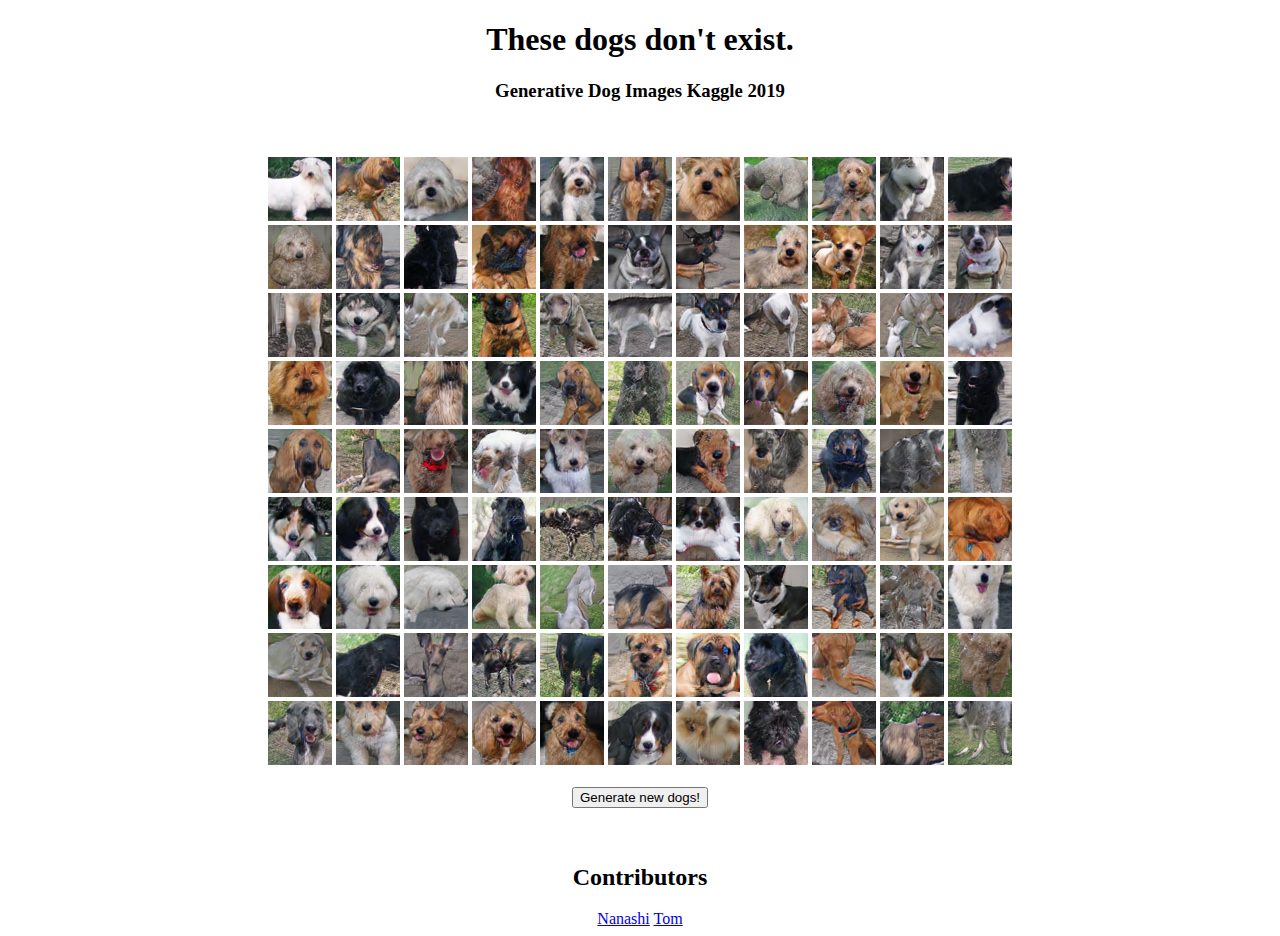
==== index.html @ 9d2fecf8 "fake dogs v0" ====
<!doctype html>

<html>

  <head>
    <title>FakeDogs</title>
  </head>

  <body>
    <center>
    <h1>These dogs don't exist.</h1>
    <h3>Generative Dog Images Kaggle 2019</h3>
    <br><br>
    <div class="row"> 
      <div class="column">
        <img src="images/image_00000.png">
        <img src="images/image_00001.png">
        <img src="images/image_00002.png">
        <img src="images/image_00003.png">
        <img src="images/image_00004.png">
        <img src="images/image_00005.png">
        <img src="images/image_00006.png">
        <img src="images/image_00007.png">
        <img src="images/image_00008.png">
        <img src="images/image_00009.png">
        <img src="images/image_00010.png">
      </div>
      <div class="column">
        <img src="images/image_00011.png">
        <img src="images/image_00012.png">
        <img src="images/image_00013.png">
        <img src="images/image_00014.png">
        <img src="images/image_00015.png">
        <img src="images/image_00016.png">
        <img src="images/image_00017.png">
        <img src="images/image_00018.png">
        <img src="images/image_00019.png">
        <img src="images/image_00020.png">
        <img src="images/image_00021.png">
      </div> 
      <div class="column">
        <img src="images/image_00022.png">
        <img src="images/image_00023.png">
        <img src="images/image_00024.png">
        <img src="images/image_00025.png">
        <img src="images/image_00026.png">
        <img src="images/image_00027.png">
        <img src="images/image_00028.png">
        <img src="images/image_00029.png">
        <img src="images/image_00030.png">
        <img src="images/image_00031.png">
        <img src="images/image_00032.png">
      </div>
      <div class="column">
        <img src="images/image_00033.png">
        <img src="images/image_00034.png">
        <img src="images/image_00035.png">
        <img src="images/image_00036.png">
        <img src="images/image_00037.png">
        <img src="images/image_00038.png">
        <img src="images/image_00039.png">
        <img src="images/image_00040.png">
        <img src="images/image_00041.png">
        <img src="images/image_00042.png">
        <img src="images/image_00043.png">
      </div>
      <div class="column">
        <img src="images/image_00044.png">
        <img src="images/image_00045.png">
        <img src="images/image_00046.png">
        <img src="images/image_00047.png">
        <img src="images/image_00048.png">
        <img src="images/image_00049.png">
        <img src="images/image_00050.png">
        <img src="images/image_00051.png">
        <img src="images/image_00052.png">
        <img src="images/image_00053.png">
        <img src="images/image_00054.png">
      </div>
      <div class="column">
        <img src="images/image_00055.png">
        <img src="images/image_00056.png">
        <img src="images/image_00057.png">
        <img src="images/image_00058.png">
        <img src="images/image_00059.png">
        <img src="images/image_00060.png">
        <img src="images/image_00061.png">
        <img src="images/image_00062.png">
        <img src="images/image_00063.png">
        <img src="images/image_00064.png">
        <img src="images/image_00065.png">
      </div>
      <div class="column">
        <img src="images/image_00068.png">
        <img src="images/image_00069.png">
        <img src="images/image_00070.png">
        <img src="images/image_00071.png">
        <img src="images/image_00072.png">
        <img src="images/image_00073.png">
        <img src="images/image_00074.png">
        <img src="images/image_00075.png">
        <img src="images/image_00076.png">
        <img src="images/image_00077.png">
        <img src="images/image_00078.png">
      </div>
      <div class="column">
        <img src="images/image_00079.png">
        <img src="images/image_00080.png">
        <img src="images/image_00081.png">
        <img src="images/image_00082.png">
        <img src="images/image_00083.png">
        <img src="images/image_00084.png">
        <img src="images/image_00085.png">
        <img src="images/image_00086.png">
        <img src="images/image_00087.png">
        <img src="images/image_00088.png">
        <img src="images/image_00089.png">
      </div>
      <div class="column">
        <img src="images/image_00090.png">
        <img src="images/image_00091.png">
        <img src="images/image_00092.png">
        <img src="images/image_00093.png">
        <img src="images/image_00094.png">
        <img src="images/image_00095.png">
        <img src="images/image_00096.png">
        <img src="images/image_00097.png">
        <img src="images/image_00098.png">
        <img src="images/image_00099.png">
        <img src="images/image_00066.png">
      </div>
    </div>
    <br>
    <button type="button">Generate new dogs!</button>
    <br><br><br>
    <h2>Contributors</h2>
    <a href="https://www.kaggle.com/jesucristo">Nanashi</a>
    <a href="https://www.kaggle.com/tikutiku">Tom</a>

  </center>
  </body>
</html>
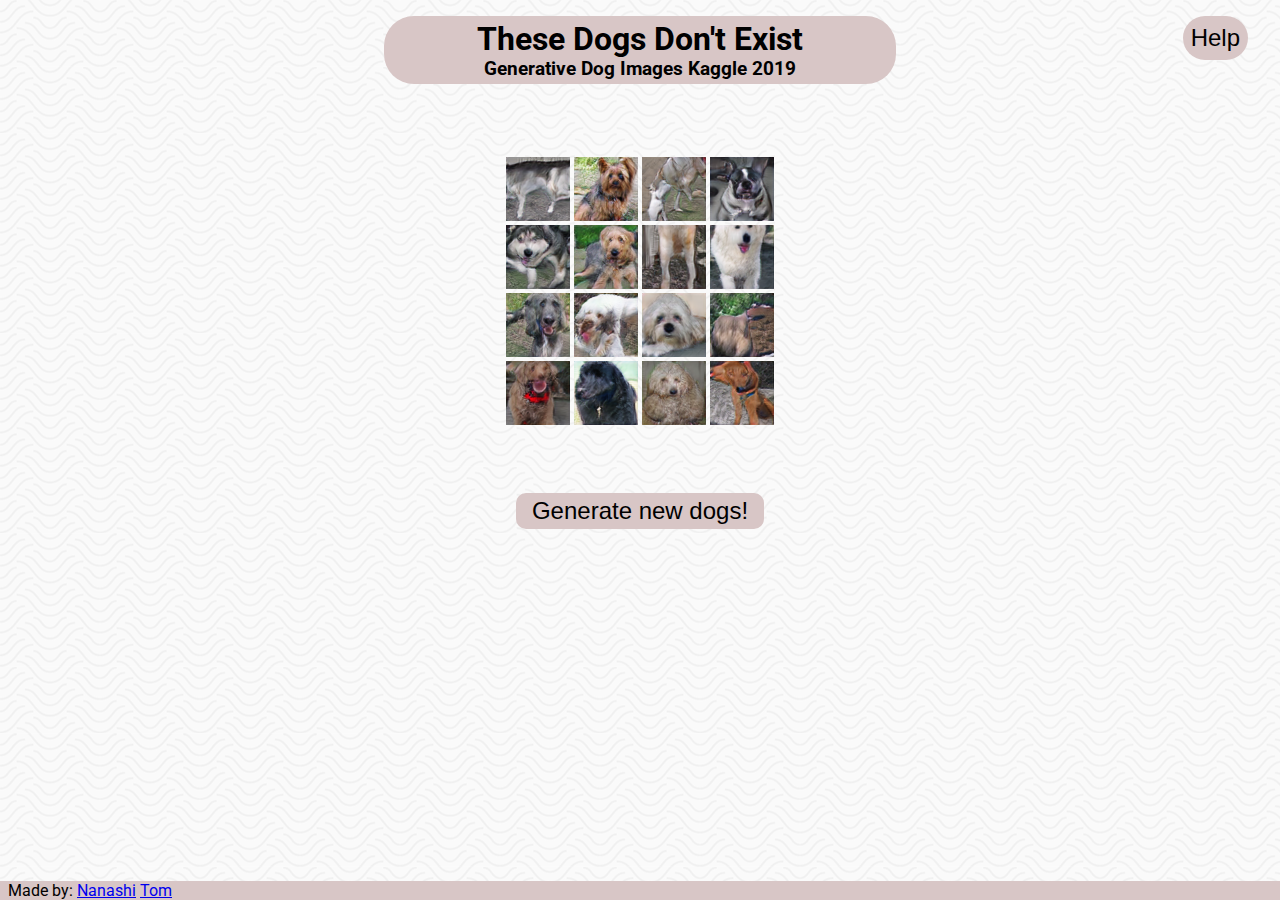
==== commit 62755a5e: "Merge pull request #1 from fernando2393/master" ====
--- a/index.html
+++ b/index.html
@@ -1,145 +1,83 @@
 
-<!doctype html>
+<!DOCTYPE html>
+
+<!-- Designed by Fernando García Sanz -- https://github.com/fernando2393 -->
 
 <html>
 
   <head>
+    <meta charset="UTF-8">
+    <link rel="stylesheet" href="style.css">
+    <script src='https://kit.fontawesome.com/a076d05399.js'></script>
+    <link href="https://fonts.googleapis.com/css?family=Roboto&display=swap" rel="stylesheet">
     <title>FakeDogs</title>
   </head>
 
-  <body>
+  <body onload="generateDogs()">
+
+      <header>
+        <button class="help" id="myBtn" type="button">Help</button>
+        </header>
     <center>
-    <h1>These dogs don't exist.</h1>
-    <h3>Generative Dog Images Kaggle 2019</h3>
+
+      <!-- The Modal -->
+    <div id="myModal" class="modal">
+
+    <!-- Modal content -->
+    <div class="modal-content">
+      <span class="close"></span>
+      <h2>Generative Dog Images Kaggle 2019</h2>
+      <br>
+      <p>This project has as objective the generation of dogs' images, by means of machine learning techniques,
+        which do not exist in real life.
+      </p>
+    </div>
+  
+  </div>
+
+    <div class="box">
+        <h1>These Dogs Don't Exist</h1>
+        <h3>Generative Dog Images Kaggle 2019</h3>
+    </div>
     <br><br>
-    <div class="row"> 
-      <div class="column">
-        <img src="images/image_00000.png">
-        <img src="images/image_00001.png">
-        <img src="images/image_00002.png">
-        <img src="images/image_00003.png">
-        <img src="images/image_00004.png">
-        <img src="images/image_00005.png">
-        <img src="images/image_00006.png">
-        <img src="images/image_00007.png">
-        <img src="images/image_00008.png">
-        <img src="images/image_00009.png">
-        <img src="images/image_00010.png">
+      
+      <img id="dogPicture" src="">
+
+    <br>
+    <div class="row">
+      <div class="column" id="column1">
+        <img id="pic00" src="">
+        <img id="pic01" src="">
+        <img id="pic02" src="">
+        <img id="pic03" src="">
       </div>
-      <div class="column">
-        <img src="images/image_00011.png">
-        <img src="images/image_00012.png">
-        <img src="images/image_00013.png">
-        <img src="images/image_00014.png">
-        <img src="images/image_00015.png">
-        <img src="images/image_00016.png">
-        <img src="images/image_00017.png">
-        <img src="images/image_00018.png">
-        <img src="images/image_00019.png">
-        <img src="images/image_00020.png">
-        <img src="images/image_00021.png">
-      </div> 
-      <div class="column">
-        <img src="images/image_00022.png">
-        <img src="images/image_00023.png">
-        <img src="images/image_00024.png">
-        <img src="images/image_00025.png">
-        <img src="images/image_00026.png">
-        <img src="images/image_00027.png">
-        <img src="images/image_00028.png">
-        <img src="images/image_00029.png">
-        <img src="images/image_00030.png">
-        <img src="images/image_00031.png">
-        <img src="images/image_00032.png">
+      <div class="column" id="column2">
+        <img id="pic10" src="">
+        <img id="pic11" src="">
+        <img id="pic12" src="">
+        <img id="pic13" src="">
       </div>
-      <div class="column">
-        <img src="images/image_00033.png">
-        <img src="images/image_00034.png">
-        <img src="images/image_00035.png">
-        <img src="images/image_00036.png">
-        <img src="images/image_00037.png">
-        <img src="images/image_00038.png">
-        <img src="images/image_00039.png">
-        <img src="images/image_00040.png">
-        <img src="images/image_00041.png">
-        <img src="images/image_00042.png">
-        <img src="images/image_00043.png">
+      <div class="column" id="column3">
+        <img id="pic20" src="">
+        <img id="pic21" src="">
+        <img id="pic22" src="">
+        <img id="pic23" src="">
       </div>
-      <div class="column">
-        <img src="images/image_00044.png">
-        <img src="images/image_00045.png">
-        <img src="images/image_00046.png">
-        <img src="images/image_00047.png">
-        <img src="images/image_00048.png">
-        <img src="images/image_00049.png">
-        <img src="images/image_00050.png">
-        <img src="images/image_00051.png">
-        <img src="images/image_00052.png">
-        <img src="images/image_00053.png">
-        <img src="images/image_00054.png">
-      </div>
-      <div class="column">
-        <img src="images/image_00055.png">
-        <img src="images/image_00056.png">
-        <img src="images/image_00057.png">
-        <img src="images/image_00058.png">
-        <img src="images/image_00059.png">
-        <img src="images/image_00060.png">
-        <img src="images/image_00061.png">
-        <img src="images/image_00062.png">
-        <img src="images/image_00063.png">
-        <img src="images/image_00064.png">
-        <img src="images/image_00065.png">
-      </div>
-      <div class="column">
-        <img src="images/image_00068.png">
-        <img src="images/image_00069.png">
-        <img src="images/image_00070.png">
-        <img src="images/image_00071.png">
-        <img src="images/image_00072.png">
-        <img src="images/image_00073.png">
-        <img src="images/image_00074.png">
-        <img src="images/image_00075.png">
-        <img src="images/image_00076.png">
-        <img src="images/image_00077.png">
-        <img src="images/image_00078.png">
-      </div>
-      <div class="column">
-        <img src="images/image_00079.png">
-        <img src="images/image_00080.png">
-        <img src="images/image_00081.png">
-        <img src="images/image_00082.png">
-        <img src="images/image_00083.png">
-        <img src="images/image_00084.png">
-        <img src="images/image_00085.png">
-        <img src="images/image_00086.png">
-        <img src="images/image_00087.png">
-        <img src="images/image_00088.png">
-        <img src="images/image_00089.png">
-      </div>
-      <div class="column">
-        <img src="images/image_00090.png">
-        <img src="images/image_00091.png">
-        <img src="images/image_00092.png">
-        <img src="images/image_00093.png">
-        <img src="images/image_00094.png">
-        <img src="images/image_00095.png">
-        <img src="images/image_00096.png">
-        <img src="images/image_00097.png">
-        <img src="images/image_00098.png">
-        <img src="images/image_00099.png">
-        <img src="images/image_00066.png">
+      <div class="column" id="column4">
+        <img id="pic30" src="">
+        <img id="pic31" src="">
+        <img id="pic32" src="">
+        <img id="pic33" src="">
       </div>
     </div>
-    <br>
-    <button type="button">Generate new dogs!</button>
-    <br><br><br>
-    <h2>Contributors</h2>
-    <a href="https://www.kaggle.com/jesucristo">Nanashi</a>
-    <a href="https://www.kaggle.com/tikutiku">Tom</a>
+    <button id="genButton" type="button" onclick="generateDogs()">Generate new dogs!</button>
 
   </center>
+  <footer>
+    Made by:  <a href="https://www.kaggle.com/jesucristo">Nanashi</a>
+    <a href="https://www.kaggle.com/tikutiku">Tom</a>
+  </footer>
   </body>
-</html>
 
-
+  <script src="functions.js"></script>
+</html>--- a/style.css
+++ b/style.css
@@ -0,0 +1,90 @@
+* {
+    margin: 0;
+    padding: 0;
+}
+
+body {
+    background: url("papyrus.png");
+    font-family: 'Roboto', sans-serif;
+}
+
+header{
+    float: right;
+    margin-right: 2rem;
+}
+
+.img {
+    width: 64px;
+    height: auto;
+}
+
+#genButton {
+    background-color: rgb(216, 198, 198);
+    margin-top: 4rem;
+    border-radius: 10px;
+    border: none;
+    font-size: 1.5rem;
+    padding-left: 1rem;
+    padding-right: 1rem;
+    padding-top: 0.25rem;
+    padding-bottom: 0.25rem;
+}
+
+.help {
+    background-color: rgb(216, 198, 198);
+    border-radius: 30px;
+    font-size: 1.5rem;
+    border: none;
+    padding: 0.5rem 0.5rem 0.5rem 0.5rem;
+}
+
+.box {
+    background-color: rgb(216, 198, 198);
+    border-radius: 30px;
+    width: 40%;
+    padding-top: 0.25rem;
+    padding-bottom: 0.25rem;
+    margin: 1rem;
+}
+
+footer {
+    font-family: 'Roboto', sans-serif;
+    position:absolute;
+    bottom:0;
+    width:100%;
+    background-color: rgb(216, 198, 198);
+    margin-left: 0;
+    padding-left: 0.5rem;
+}
+
+/*---------------------------- MODAL BOX ----------------------------*/
+
+/* The Modal (background) */
+.modal {
+    display: none; /* Hidden by default */
+    position: fixed; /* Stay in place */
+    z-index: 1; /* Sit on top */
+    left: 0;
+    top: 0;
+    width: 100%; /* Full width */
+    height: 100%; /* Full height */
+    overflow: auto; /* Enable scroll if needed */
+    background-color: rgb(0,0,0); /* Fallback color */
+    background-color: rgba(0,0,0,0.4); /* Black w/ opacity */
+  }
+  
+  /* Modal Content/Box */
+  .modal-content {
+    background-color: #fefefe;
+    margin: 15% auto; /* 15% from the top and centered */
+    padding: 20px;
+    border: 1px solid #888;
+    width: 80%; /* Could be more or less, depending on screen size */
+  }
+  
+  .close:hover,
+  .close:focus {
+    color: black;
+    text-decoration: none;
+    cursor: pointer;
+  }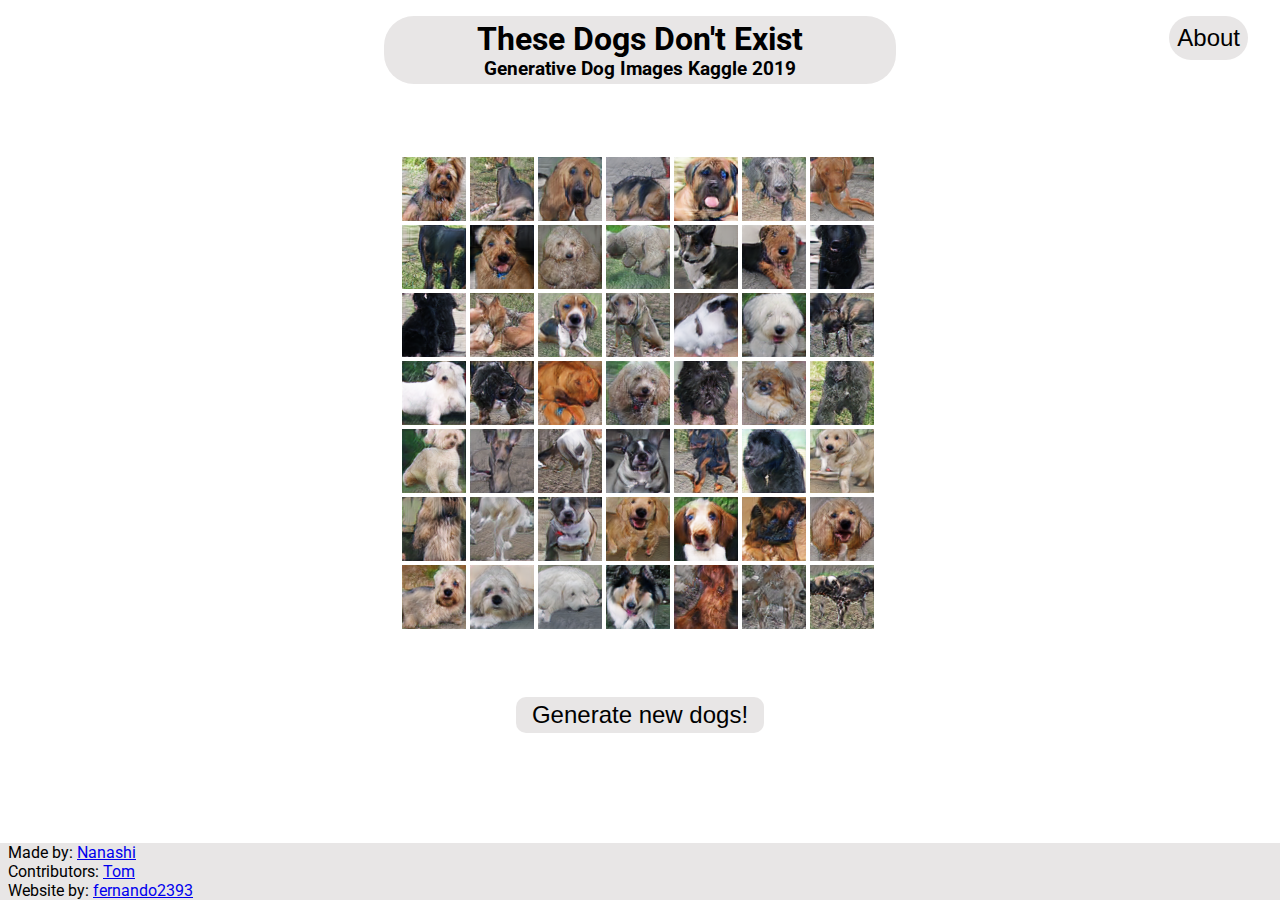
==== commit c3a9d090: "new code + hotfix" ====
--- a/index.html
+++ b/index.html
@@ -1,22 +1,30 @@
 
 <!DOCTYPE html>
 
-<!-- Designed by Fernando García Sanz -- https://github.com/fernando2393 -->
+<!-- Main Designer: Fernando García Sanz -- https://github.com/fernando2393 -->
+<!-- Helper -- Nanashi https://github.com/mv-lab -->
+
 
 <html>
 
   <head>
     <meta charset="UTF-8">
-    <link rel="stylesheet" href="style.css">
+    <link rel="stylesheet" href="src/style.css">
     <script src='https://kit.fontawesome.com/a076d05399.js'></script>
     <link href="https://fonts.googleapis.com/css?family=Roboto&display=swap" rel="stylesheet">
     <title>FakeDogs</title>
+    <meta name="viewport" content="width=device-width,initial-scale=1">
+    <meta name="description" content="This Dog Does Not Exist">
+    <meta name="theme-color" content="#008ABC">
+    <link href="src/favicon.ico" rel="shortcut icon" type="image/x-icon" />
+
+
   </head>
 
   <body onload="generateDogs()">
 
       <header>
-        <button class="help" id="myBtn" type="button">Help</button>
+        <button class="help" id="myBtn" type="button">About</button>
         </header>
     <center>
 
@@ -28,8 +36,10 @@
       <span class="close"></span>
       <h2>Generative Dog Images Kaggle 2019</h2>
       <br>
-      <p>This project has as objective the generation of dogs' images, by means of machine learning techniques,
-        which do not exist in real life.
+      <p> These dogs are not real, but don't panic.This project has as objective the generation of dogs' images, by means of machine learning techniques, which do not exist in real life. Learn about <a href="https://www.youtube.com/watch?v=9JpdAg6uMXs">how it works.</a>
+      <br>
+      <br>
+      <b> Other projects: <a href="https://thiscatdoesnotexist.com/">This cat doesn't exist</a> , <a href="https://thispersondoesnotexist.com/">This person doesn't exist</a>  </b>
       </p>
     </div>
   
@@ -50,34 +60,84 @@
         <img id="pic01" src="">
         <img id="pic02" src="">
         <img id="pic03" src="">
+        <img id="pic04" src="">
+        <img id="pic05" src="">
+        <img id="pic06" src="">
+        <img id="pic07" src="">
       </div>
       <div class="column" id="column2">
         <img id="pic10" src="">
         <img id="pic11" src="">
         <img id="pic12" src="">
         <img id="pic13" src="">
+        <img id="pic14" src="">
+        <img id="pic15" src="">
+        <img id="pic16" src="">
+        <img id="pic17" src="">
       </div>
       <div class="column" id="column3">
         <img id="pic20" src="">
         <img id="pic21" src="">
         <img id="pic22" src="">
         <img id="pic23" src="">
+        <img id="pic24" src="">
+        <img id="pic25" src="">
+        <img id="pic26" src="">
+        <img id="pic27" src="">
       </div>
       <div class="column" id="column4">
         <img id="pic30" src="">
         <img id="pic31" src="">
         <img id="pic32" src="">
         <img id="pic33" src="">
+        <img id="pic34" src="">
+        <img id="pic35" src="">
+        <img id="pic36" src="">
+        <img id="pic37" src="">
+      </div>
+      <div class="column" id="column5">
+        <img id="pic40" src="">
+        <img id="pic41" src="">
+        <img id="pic42" src="">
+        <img id="pic43" src="">
+        <img id="pic44" src="">
+        <img id="pic45" src="">
+        <img id="pic46" src="">
+        <img id="pic47" src="">
+      </div>
+      <div class="column" id="column6">
+        <img id="pic50" src="">
+        <img id="pic51" src="">
+        <img id="pic52" src="">
+        <img id="pic53" src="">
+        <img id="pic54" src="">
+        <img id="pic55" src="">
+        <img id="pic56" src="">
+        <img id="pic57" src="">
+      </div>
+      <div class="column" id="column7">
+        <img id="pic60" src="">
+        <img id="pic61" src="">
+        <img id="pic62" src="">
+        <img id="pic63" src="">
+        <img id="pic64" src="">
+        <img id="pic65" src="">
+        <img id="pic66" src="">
+        <img id="pic67" src="">
       </div>
     </div>
     <button id="genButton" type="button" onclick="generateDogs()">Generate new dogs!</button>
 
   </center>
+  
   <footer>
     Made by:  <a href="https://www.kaggle.com/jesucristo">Nanashi</a>
-    <a href="https://www.kaggle.com/tikutiku">Tom</a>
+    <br>
+    Contributors: <a href="https://www.kaggle.com/tikutiku">Tom</a>
+    <br>
+    Website by: <a href="https://github.com/fernando2393">fernando2393</a>
   </footer>
+
   </body>
-
-  <script src="functions.js"></script>
+  <script src="src/functions.js"></script>
 </html>--- a/src/style.css
+++ b/src/style.css
@@ -0,0 +1,90 @@
+* {
+    margin: 0;
+    padding: 0;
+}
+
+body {
+    background: url("src/background/paper-background.jpg");
+    font-family: 'Roboto', sans-serif;
+}
+
+header{
+    float: right;
+    margin-right: 2rem;
+}
+
+.img {
+    width: 64px;
+    height: auto;
+}
+
+#genButton {
+    background-color: rgb(232, 230, 230);
+    margin-top: 4rem;
+    border-radius: 10px;
+    border: none;
+    font-size: 1.5rem;
+    padding-left: 1rem;
+    padding-right: 1rem;
+    padding-top: 0.25rem;
+    padding-bottom: 0.25rem;
+}
+
+.help {
+    background-color: rgb(232, 230, 230);
+    border-radius: 30px;
+    font-size: 1.5rem;
+    border: none;
+    padding: 0.5rem 0.5rem 0.5rem 0.5rem;
+}
+
+.box {
+    background-color: rgb(232, 230, 230);
+    border-radius: 30px;
+    width: 40%;
+    padding-top: 0.25rem;
+    padding-bottom: 0.25rem;
+    margin: 1rem;
+}
+
+footer {
+    font-family: 'Roboto', sans-serif;
+    position:absolute;
+    bottom:0;
+    width:100%;
+    background-color: rgb(232, 230, 230);
+    margin-left: 0;
+    padding-left: 0.5rem;
+}
+
+/*---------------------------- MODAL BOX ----------------------------*/
+
+/* The Modal (background) */
+.modal {
+    display: none; /* Hidden by default */
+    position: fixed; /* Stay in place */
+    z-index: 1; /* Sit on top */
+    left: 0;
+    top: 0;
+    width: 100%; /* Full width */
+    height: 100%; /* Full height */
+    overflow: auto; /* Enable scroll if needed */
+    background-color: rgb(0,0,0); /* Fallback color */
+    background-color: rgba(0,0,0,0.4); /* Black w/ opacity */
+  }
+  
+  /* Modal Content/Box */
+  .modal-content {
+    background-color: #fefefe;
+    margin: 15% auto; /* 15% from the top and centered */
+    padding: 20px;
+    border: 1px solid #888;
+    width: 80%; /* Could be more or less, depending on screen size */
+  }
+  
+  .close:hover,
+  .close:focus {
+    color: black;
+    text-decoration: none;
+    cursor: pointer;
+  }
